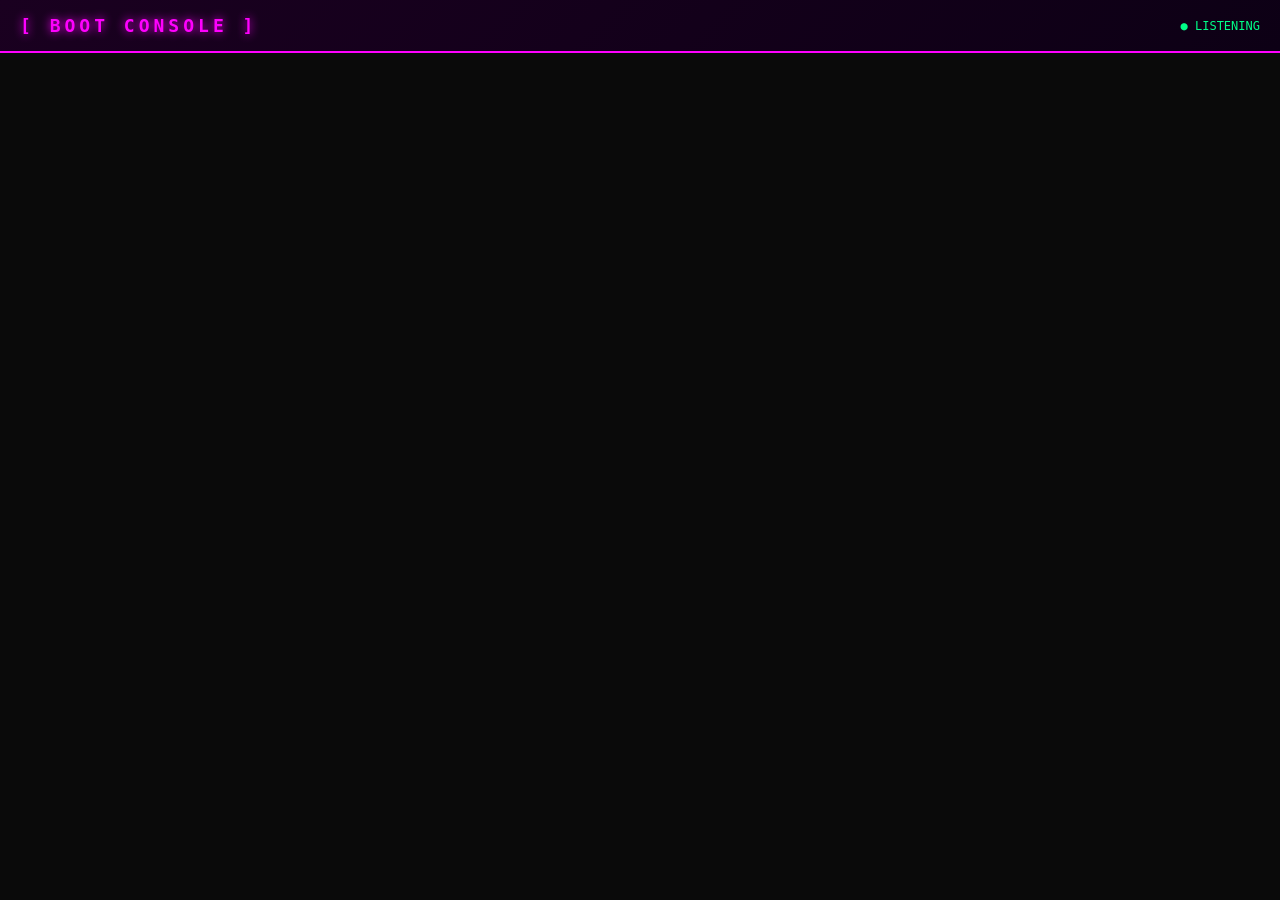
==== web/console.html @ 9385c47a "Add separate console tab - opens automatically on load" ====
<!DOCTYPE html>
<html lang="en">
<head>
    <meta charset="UTF-8">
    <meta name="viewport" content="width=device-width, initial-scale=1.0">
    <title>C.O.R.A - Boot Console</title>
    <style>
        * { margin: 0; padding: 0; box-sizing: border-box; }
        body {
            font-family: 'Consolas', 'Monaco', monospace;
            background: #0a0a0a;
            color: #e0e0e0;
            height: 100vh;
            overflow: hidden;
        }
        .header {
            background: linear-gradient(135deg, #1a0020 0%, #0d0015 100%);
            border-bottom: 2px solid #ff00ff;
            padding: 15px 20px;
            display: flex;
            justify-content: space-between;
            align-items: center;
        }
        .header h1 {
            color: #ff00ff;
            font-size: 18px;
            text-shadow: 0 0 10px #ff00ff;
            letter-spacing: 4px;
        }
        .header .status {
            color: #00ff88;
            font-size: 12px;
        }
        .log-container {
            height: calc(100vh - 60px);
            overflow-y: auto;
            padding: 15px;
            font-size: 12px;
            line-height: 1.8;
        }
        .log-container::-webkit-scrollbar { width: 8px; }
        .log-container::-webkit-scrollbar-track { background: #0a0a0a; }
        .log-container::-webkit-scrollbar-thumb { background: #302050; }
        .log-line { margin-bottom: 2px; }
        .log-phase { color: #ff00ff; font-weight: bold; margin-top: 15px; }
        .log-ok { color: #00ff88; }
        .log-warn { color: #ffaa00; }
        .log-fail { color: #ff4444; }
        .log-info { color: #888; }
        .log-system { color: #00ffff; }
        .log-cora { color: #ff69b4; font-weight: bold; }
    </style>
</head>
<body>
    <div class="header">
        <h1>[ BOOT CONSOLE ]</h1>
        <span class="status" id="status">● LISTENING</span>
    </div>
    <div class="log-container" id="logContainer"></div>

    <script>
        const logContainer = document.getElementById('logContainer');
        const status = document.getElementById('status');

        // Listen for log messages from main window via BroadcastChannel
        const channel = new BroadcastChannel('cora_console');

        channel.onmessage = (e) => {
            if (e.data.type === 'log') {
                const line = document.createElement('div');
                line.className = `log-line log-${e.data.logType}`;
                line.textContent = e.data.text;
                if (e.data.logType === 'phase') {
                    line.style.marginTop = '10px';
                }
                logContainer.appendChild(line);
                logContainer.scrollTop = logContainer.scrollHeight;
                status.textContent = '● LIVE';
                status.style.color = '#00ff88';
            } else if (e.data.type === 'clear') {
                logContainer.innerHTML = '';
            }
        };

        // Also listen via localStorage for fallback
        window.addEventListener('storage', (e) => {
            if (e.key === 'cora_console_log') {
                const data = JSON.parse(e.newValue);
                if (data) {
                    const line = document.createElement('div');
                    line.className = `log-line log-${data.logType}`;
                    line.textContent = data.text;
                    if (data.logType === 'phase') {
                        line.style.marginTop = '10px';
                    }
                    logContainer.appendChild(line);
                    logContainer.scrollTop = logContainer.scrollHeight;
                }
            }
        });

        console.log('Console window ready - waiting for logs from main window');
    </script>
</body>
</html>
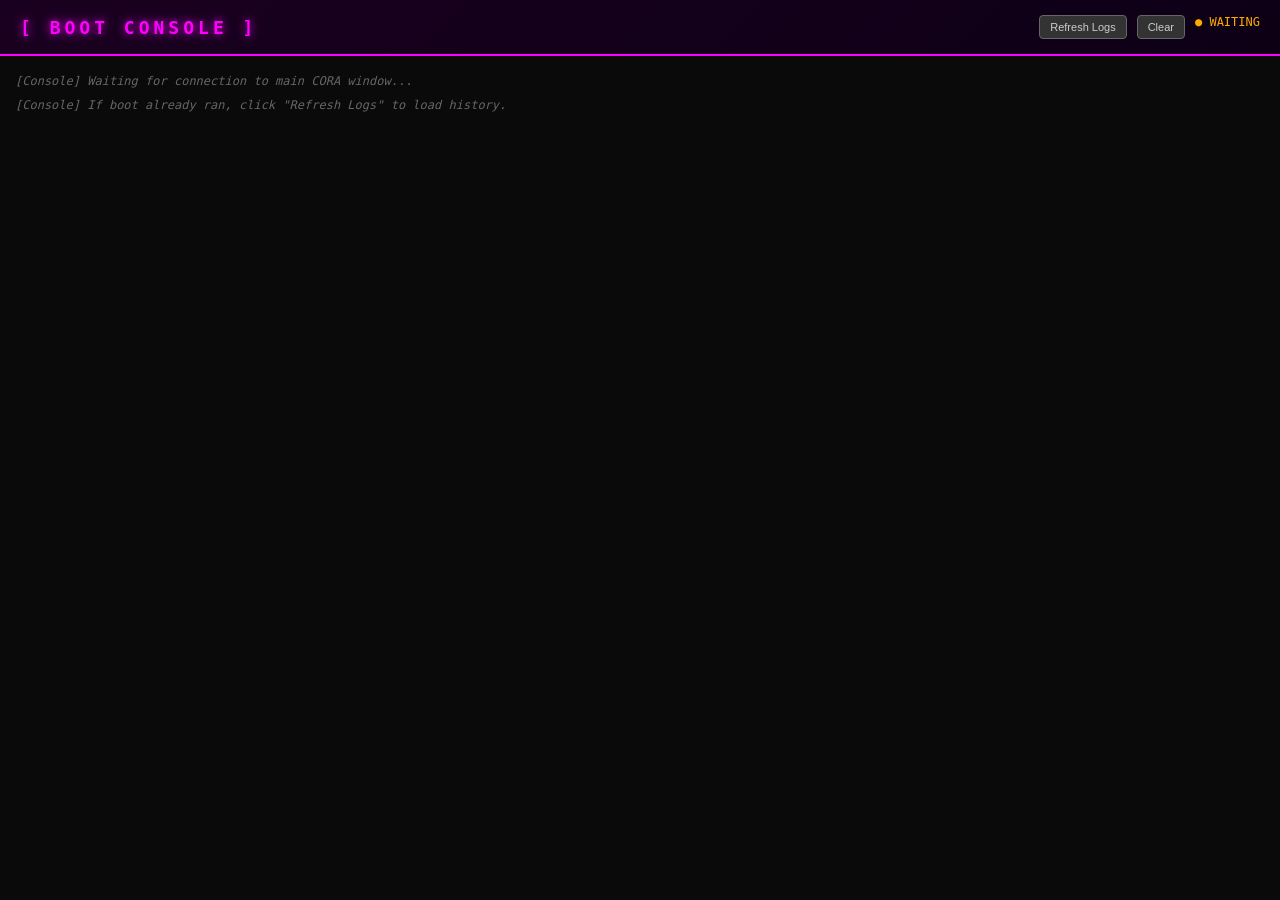
==== commit 1dd21a60: "Fix button layout and console window sync UI FIXES: - Moved Settings button to not overlap Split Vie" ====
--- a/web/console.html
+++ b/web/console.html
@@ -28,8 +28,27 @@
             letter-spacing: 4px;
         }
         .header .status {
+            color: #ffaa00;
+            font-size: 12px;
+        }
+        .header .status.live {
             color: #00ff88;
-            font-size: 12px;
+        }
+        .controls {
+            display: flex;
+            gap: 10px;
+        }
+        .controls button {
+            background: #333;
+            border: 1px solid #666;
+            color: #ccc;
+            padding: 5px 10px;
+            border-radius: 4px;
+            cursor: pointer;
+            font-size: 11px;
+        }
+        .controls button:hover {
+            background: #444;
         }
         .log-container {
             height: calc(100vh - 60px);
@@ -49,14 +68,22 @@
         .log-info { color: #888; }
         .log-system { color: #00ffff; }
         .log-cora { color: #ff69b4; font-weight: bold; }
+        .welcome { color: #666; font-style: italic; }
     </style>
 </head>
 <body>
     <div class="header">
         <h1>[ BOOT CONSOLE ]</h1>
-        <span class="status" id="status">● LISTENING</span>
+        <div class="controls">
+            <button onclick="requestHistory()">Refresh Logs</button>
+            <button onclick="clearLogs()">Clear</button>
+            <span class="status" id="status">● WAITING</span>
+        </div>
     </div>
-    <div class="log-container" id="logContainer"></div>
+    <div class="log-container" id="logContainer">
+        <div class="log-line welcome">[Console] Waiting for connection to main CORA window...</div>
+        <div class="log-line welcome">[Console] If boot already ran, click "Refresh Logs" to load history.</div>
+    </div>
 
     <script>
         const logContainer = document.getElementById('logContainer');
@@ -65,38 +92,78 @@
         // Listen for log messages from main window via BroadcastChannel
         const channel = new BroadcastChannel('cora_console');
 
+        function addLog(text, logType) {
+            const line = document.createElement('div');
+            line.className = `log-line log-${logType}`;
+            line.textContent = text;
+            if (logType === 'phase') {
+                line.style.marginTop = '10px';
+            }
+            logContainer.appendChild(line);
+            logContainer.scrollTop = logContainer.scrollHeight;
+        }
+
         channel.onmessage = (e) => {
             if (e.data.type === 'log') {
-                const line = document.createElement('div');
-                line.className = `log-line log-${e.data.logType}`;
-                line.textContent = e.data.text;
-                if (e.data.logType === 'phase') {
-                    line.style.marginTop = '10px';
-                }
-                logContainer.appendChild(line);
-                logContainer.scrollTop = logContainer.scrollHeight;
+                addLog(e.data.text, e.data.logType);
                 status.textContent = '● LIVE';
-                status.style.color = '#00ff88';
+                status.className = 'status live';
             } else if (e.data.type === 'clear') {
                 logContainer.innerHTML = '';
+            } else if (e.data.type === 'history') {
+                // Received log history
+                logContainer.innerHTML = '';
+                if (e.data.logs && e.data.logs.length > 0) {
+                    e.data.logs.forEach(log => addLog(log.text, log.logType));
+                    status.textContent = '● SYNCED';
+                    status.className = 'status live';
+                } else {
+                    addLog('[Console] No log history available. Start a new boot to see logs.', 'info');
+                }
+            } else if (e.data.type === 'pong') {
+                status.textContent = '● CONNECTED';
+                status.className = 'status live';
             }
         };
+
+        function requestHistory() {
+            channel.postMessage({ type: 'requestHistory' });
+            status.textContent = '● REQUESTING...';
+        }
+
+        function clearLogs() {
+            logContainer.innerHTML = '';
+            addLog('[Console] Logs cleared locally.', 'info');
+        }
 
         // Also listen via localStorage for fallback
         window.addEventListener('storage', (e) => {
             if (e.key === 'cora_console_log') {
                 const data = JSON.parse(e.newValue);
                 if (data) {
-                    const line = document.createElement('div');
-                    line.className = `log-line log-${data.logType}`;
-                    line.textContent = data.text;
-                    if (data.logType === 'phase') {
-                        line.style.marginTop = '10px';
-                    }
-                    logContainer.appendChild(line);
-                    logContainer.scrollTop = logContainer.scrollHeight;
+                    addLog(data.text, data.logType);
+                    status.textContent = '● LIVE';
+                    status.className = 'status live';
                 }
             }
+        });
+
+        // Try to load history from localStorage on start
+        window.addEventListener('load', () => {
+            const savedLogs = localStorage.getItem('cora_log_history');
+            if (savedLogs) {
+                try {
+                    const logs = JSON.parse(savedLogs);
+                    if (logs.length > 0) {
+                        logContainer.innerHTML = '';
+                        logs.forEach(log => addLog(log.text, log.logType));
+                        status.textContent = '● LOADED FROM HISTORY';
+                        status.className = 'status live';
+                    }
+                } catch (e) {}
+            }
+            // Ping main window
+            channel.postMessage({ type: 'ping' });
         });
 
         console.log('Console window ready - waiting for logs from main window');
